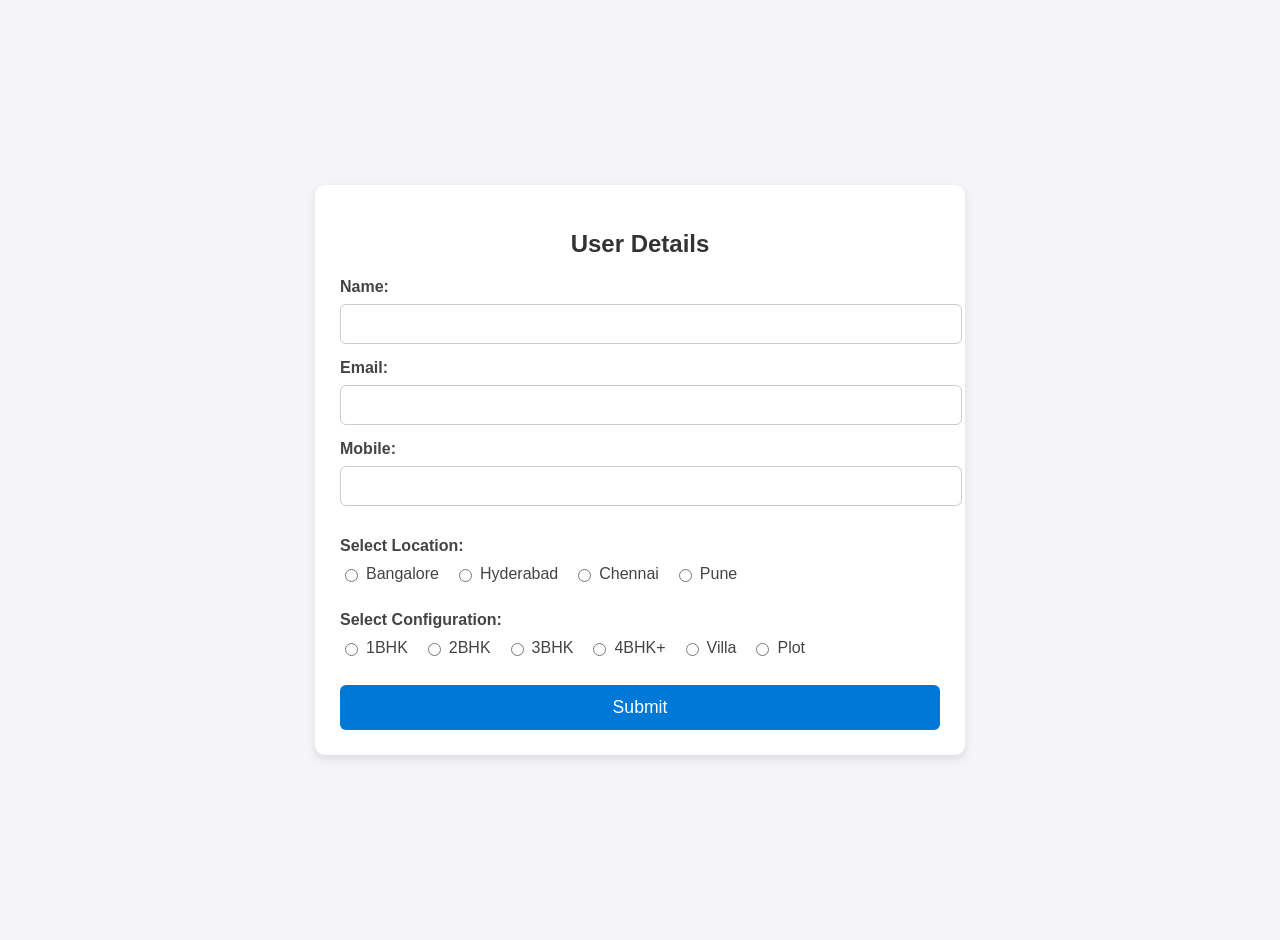
==== contact_details.html @ ab402064 "Add files via upload" ====
<!DOCTYPE html>
<html lang="en">
<head>
  <meta charset="UTF-8" />
  <meta name="viewport" content="width=device-width, initial-scale=1.0" />
  <title>User Details Form</title>
  <style>
    body {
      font-family: 'Segoe UI', sans-serif;
      background: #f4f4f9;
      margin: 0;
      padding: 20px;
      display: flex;
      justify-content: center;
      align-items: center;
      min-height: 100vh;
    }

    .form-container {
      background: #fff;
      padding: 25px;
      border-radius: 10px;
      box-shadow: 0 4px 10px rgba(0,0,0,0.1);
      max-width: 600px;
      width: 100%;
    }

    h2 {
      text-align: center;
      margin-bottom: 20px;
      color: #333;
    }

    label {
      display: block;
      margin-bottom: 8px;
      font-weight: 600;
      color: #444;
    }

    input[type="text"],
    input[type="email"],
    input[type="tel"] {
      width: 100%;
      padding: 10px;
      margin-bottom: 15px;
      border: 1px solid #ccc;
      border-radius: 6px;
      font-size: 1em;
    }

    .radio-group {
      margin-bottom: 20px;
    }

    .radio-group p {
      font-weight: 600;
      margin-bottom: 10px;
      color: #444;
    }

    .radio-options {
      display: flex;
      flex-wrap: wrap;
      gap: 15px;
    }

    .radio-options label {
      font-weight: normal;
      display: flex;
      align-items: center;
      gap: 5px;
    }

    input[type="submit"] {
      width: 100%;
      padding: 12px;
      background: #0078d7;
      color: #fff;
      border: none;
      border-radius: 6px;
      font-size: 1.1em;
      cursor: pointer;
      transition: background 0.3s ease;
    }

    input[type="submit"]:hover {
      background: #005fa3;
    }

    /* Responsive adjustments */
    @media (max-width: 600px) {
      .form-container {
        padding: 15px;
      }

      h2 {
        font-size: 1.5em;
      }

      input[type="submit"] {
        font-size: 1em;
      }
    }
  </style>
</head>
<body>
  <div class="form-container">
    <h2>User Details</h2>
    <form action="/submit" method="post">
      <!-- Name -->
      <label for="name">Name:</label>
      <input type="text" id="name" name="name" required>

      <!-- Email -->
      <label for="email">Email:</label>
      <input type="email" id="email" name="email" required>

      <!-- Mobile -->
      <label for="mobile">Mobile:</label>
      <input type="tel" id="mobile" name="mobile" required>

      <!-- Location -->
      <div class="radio-group">
        <p>Select Location:</p>
        <div class="radio-options">
          <label><input type="radio" name="location" value="Bangalore" required> Bangalore</label>
          <label><input type="radio" name="location" value="Hyderabad"> Hyderabad</label>
          <label><input type="radio" name="location" value="Chennai"> Chennai</label>
          <label><input type="radio" name="location" value="Pune"> Pune</label>
        </div>
      </div>

      <!-- Configuration -->
      <div class="radio-group">
        <p>Select Configuration:</p>
        <div class="radio-options">
          <label><input type="radio" name="configuration" value="1BHK" required> 1BHK</label>
          <label><input type="radio" name="configuration" value="2BHK"> 2BHK</label>
          <label><input type="radio" name="configuration" value="3BHK"> 3BHK</label>
          <label><input type="radio" name="configuration" value="4BHK+"> 4BHK+</label>
          <label><input type="radio" name="configuration" value="Villa"> Villa</label>
          <label><input type="radio" name="configuration" value="Plot"> Plot</label>
        </div>
      </div>

      <!-- Submit -->
      <input type="submit" value="Submit">
    </form>
  </div>
</body>
</html>
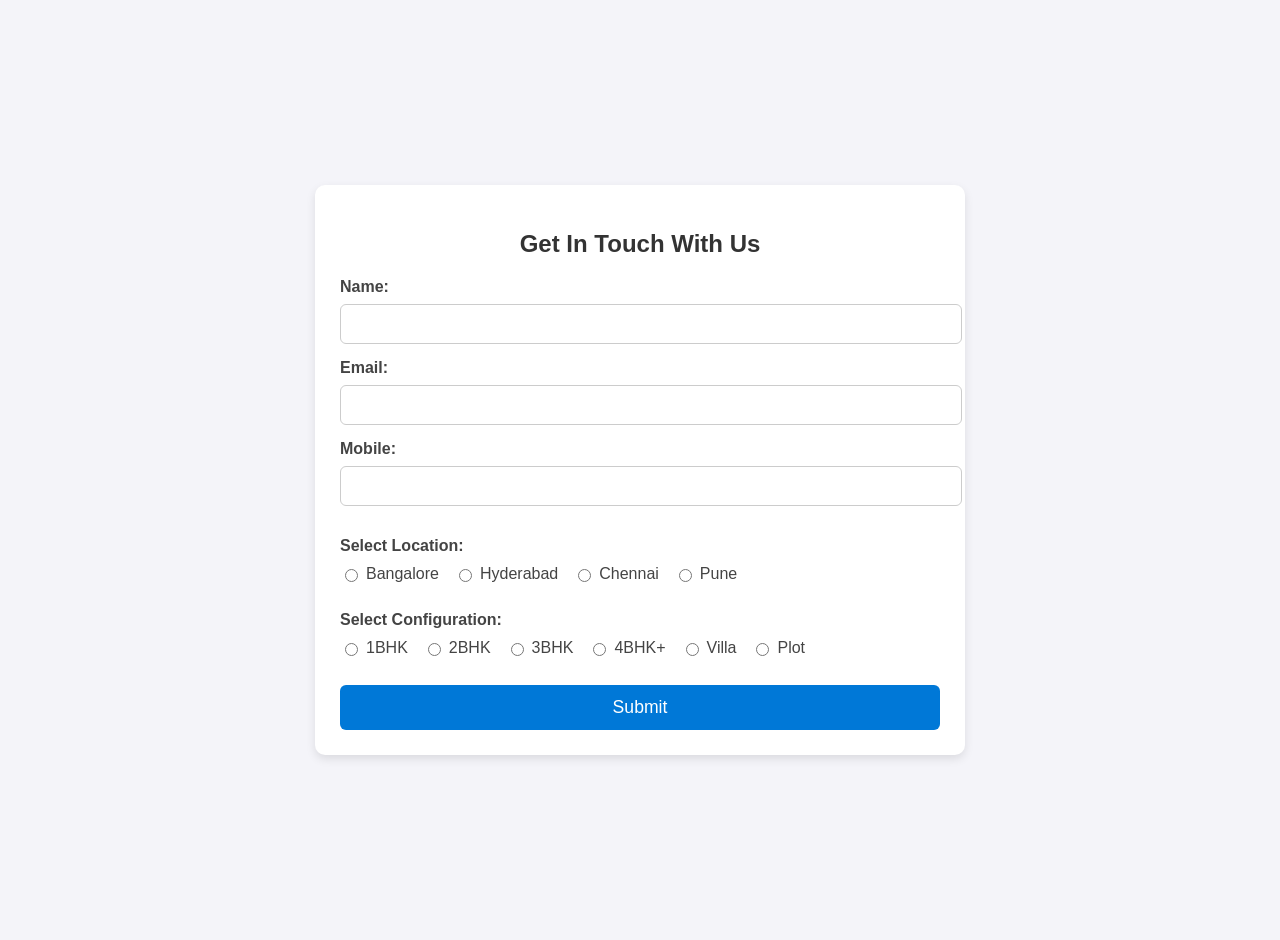
==== commit d0fe3265: "Update contact_details.html" ====
--- a/contact_details.html
+++ b/contact_details.html
@@ -106,7 +106,7 @@
 </head>
 <body>
   <div class="form-container">
-    <h2>User Details</h2>
+    <h2>Get In Touch With Us</h2>
     <form action="/submit" method="post">
       <!-- Name -->
       <label for="name">Name:</label>
